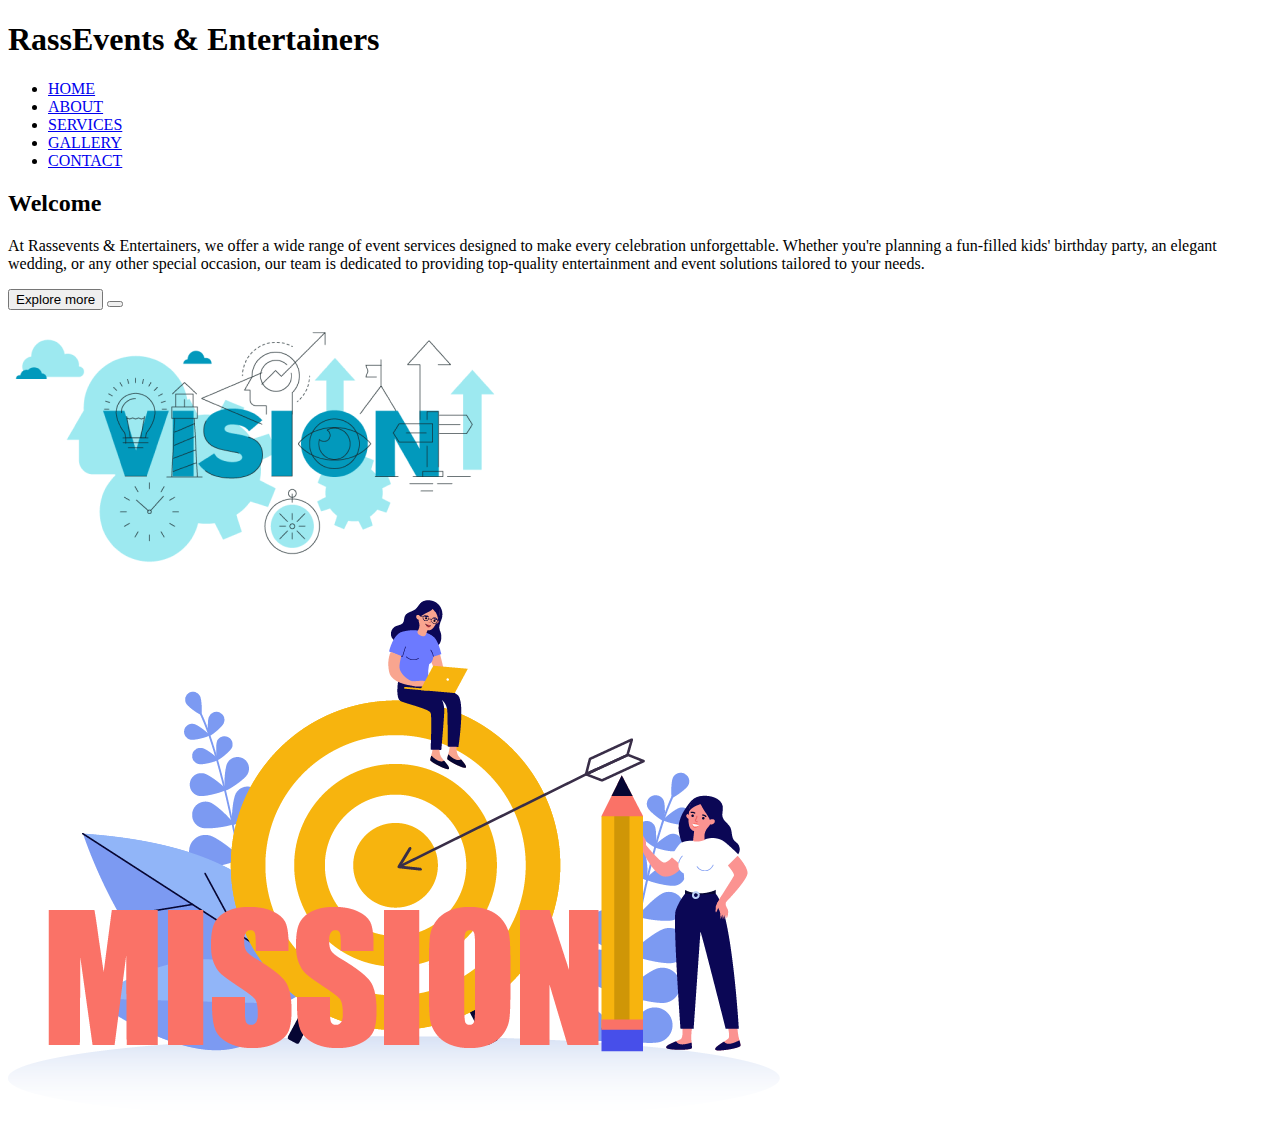
==== asgn2_github/asgn2/about.html @ 81dbcbf3 "Add files via upload" ====
<!DOCTYPE html>
<html lang="en">
<meta charset="UTF-8">
<title>About Us</title>

<head>
    <link rel="stylesheet" href="css/styles.css">
</head>

<body>
    <header>
        <h1>RassEvents & Entertainers</h1>
        <nav>
            <ul>
                <li><a href="home.html">HOME</a></li>
                <li><a href="about.html">ABOUT</a></li>
                <li><a href="service.html">SERVICES</a></li>
                <li><a href="gallery.html">GALLERY</a></li>
                <li><a href="contact.html">CONTACT</a></li>
            </ul>
        </nav>
    </header>
    <div class="companyBackground">
        <h2>Welcome</h2>
        <p>
            At Rassevents & Entertainers, we offer a wide range of event services designed to make every celebration
            unforgettable. Whether you're planning a fun-filled kids' birthday party, an elegant wedding, or any other
            special occasion, our team is dedicated to providing top-quality entertainment and event solutions tailored
            to your needs.
        </p>
        <a id="vission">
            <button class="button button1">Explore more</button>
        </a>
        <button>

        </button>
    </div>
    <div class="parent">
        <div class="vission">
            <img src="image/vision.png">

            <p></p><img src="image/mission.png">
            <p></p>

        </div>
    </div>
</body>

</html>
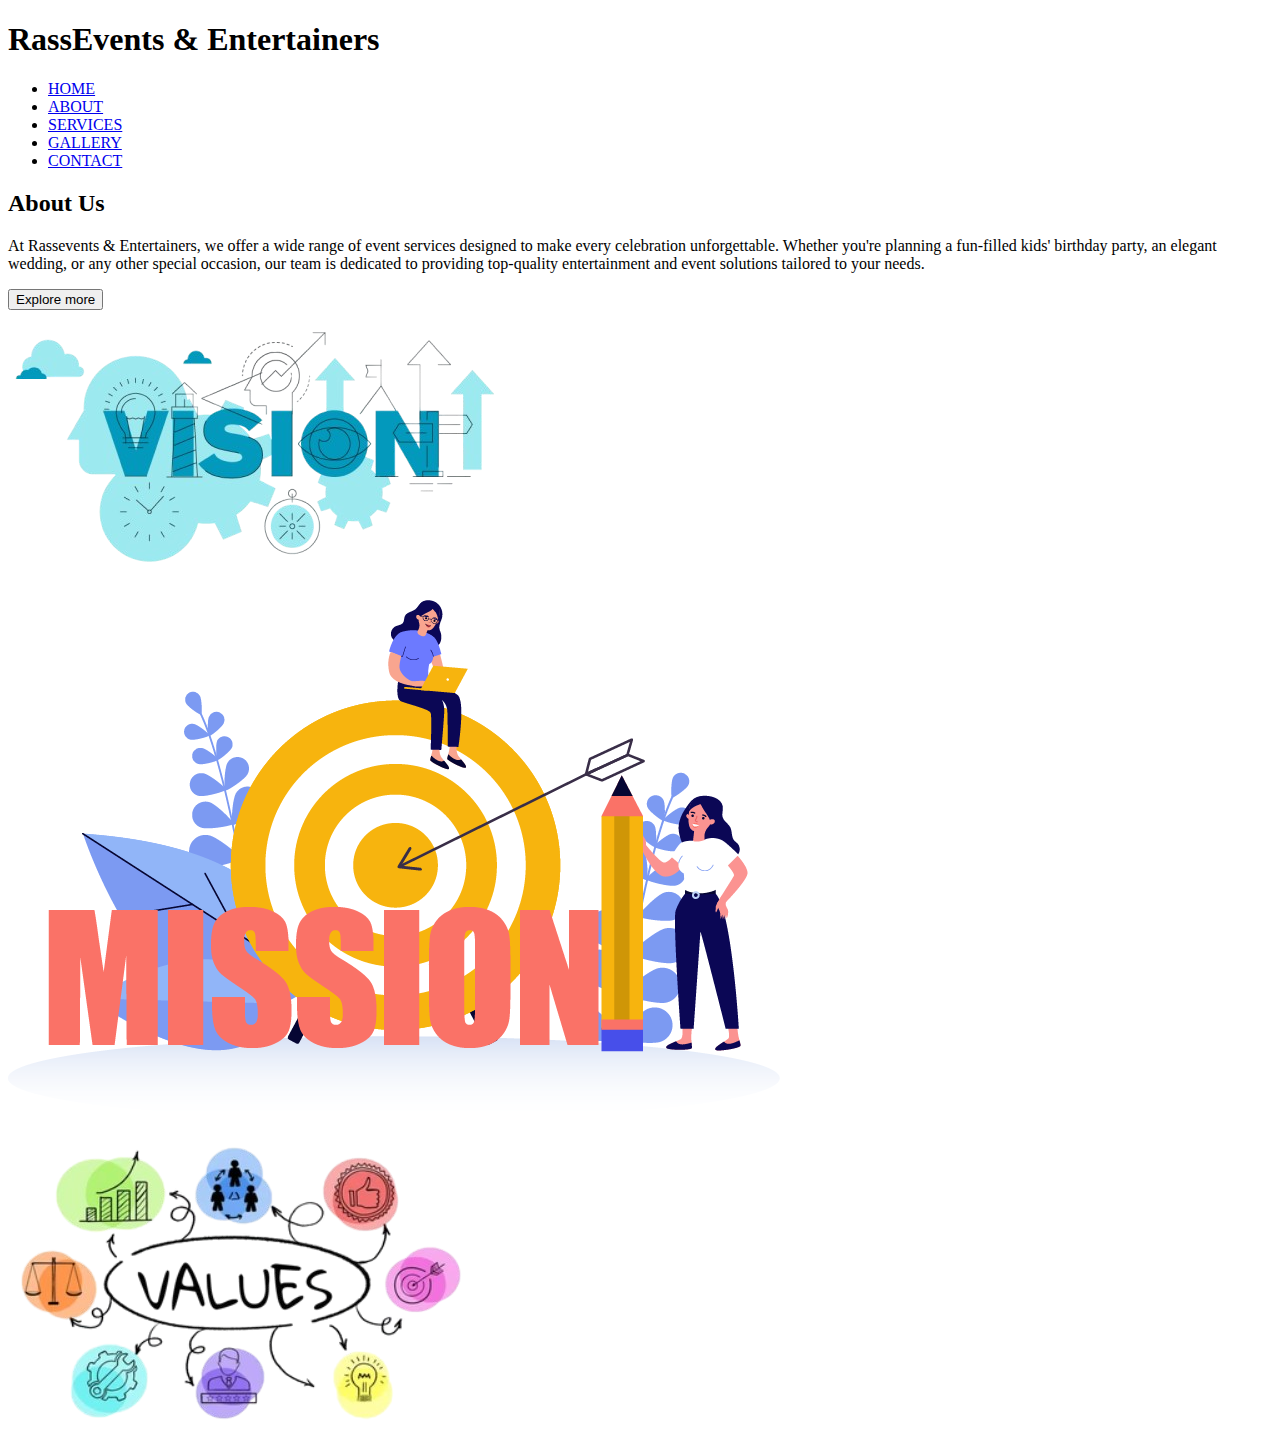
==== commit 34856ab8: "Add files via upload" ====
--- a/asgn2_github/asgn2/about.html
+++ b/asgn2_github/asgn2/about.html
@@ -21,7 +21,7 @@
         </nav>
     </header>
     <div class="companyBackground">
-        <h2>Welcome</h2>
+        <h2>About Us</h2>
         <p>
             At Rassevents & Entertainers, we offer a wide range of event services designed to make every celebration
             unforgettable. Whether you're planning a fun-filled kids' birthday party, an elegant wedding, or any other
@@ -31,17 +31,23 @@
         <a id="vission">
             <button class="button button1">Explore more</button>
         </a>
-        <button>
-
-        </button>
     </div>
     <div class="parent">
         <div class="vission">
             <img src="image/vision.png">
 
-            <p></p><img src="image/mission.png">
             <p></p>
 
+        </div>
+
+        <div class="mission">
+            <img src="image/mission.png">
+            <p></p>
+        </div>
+        
+        <div class="value">
+            <img src="image/values.png">
+            <p></p>
         </div>
     </div>
 </body>
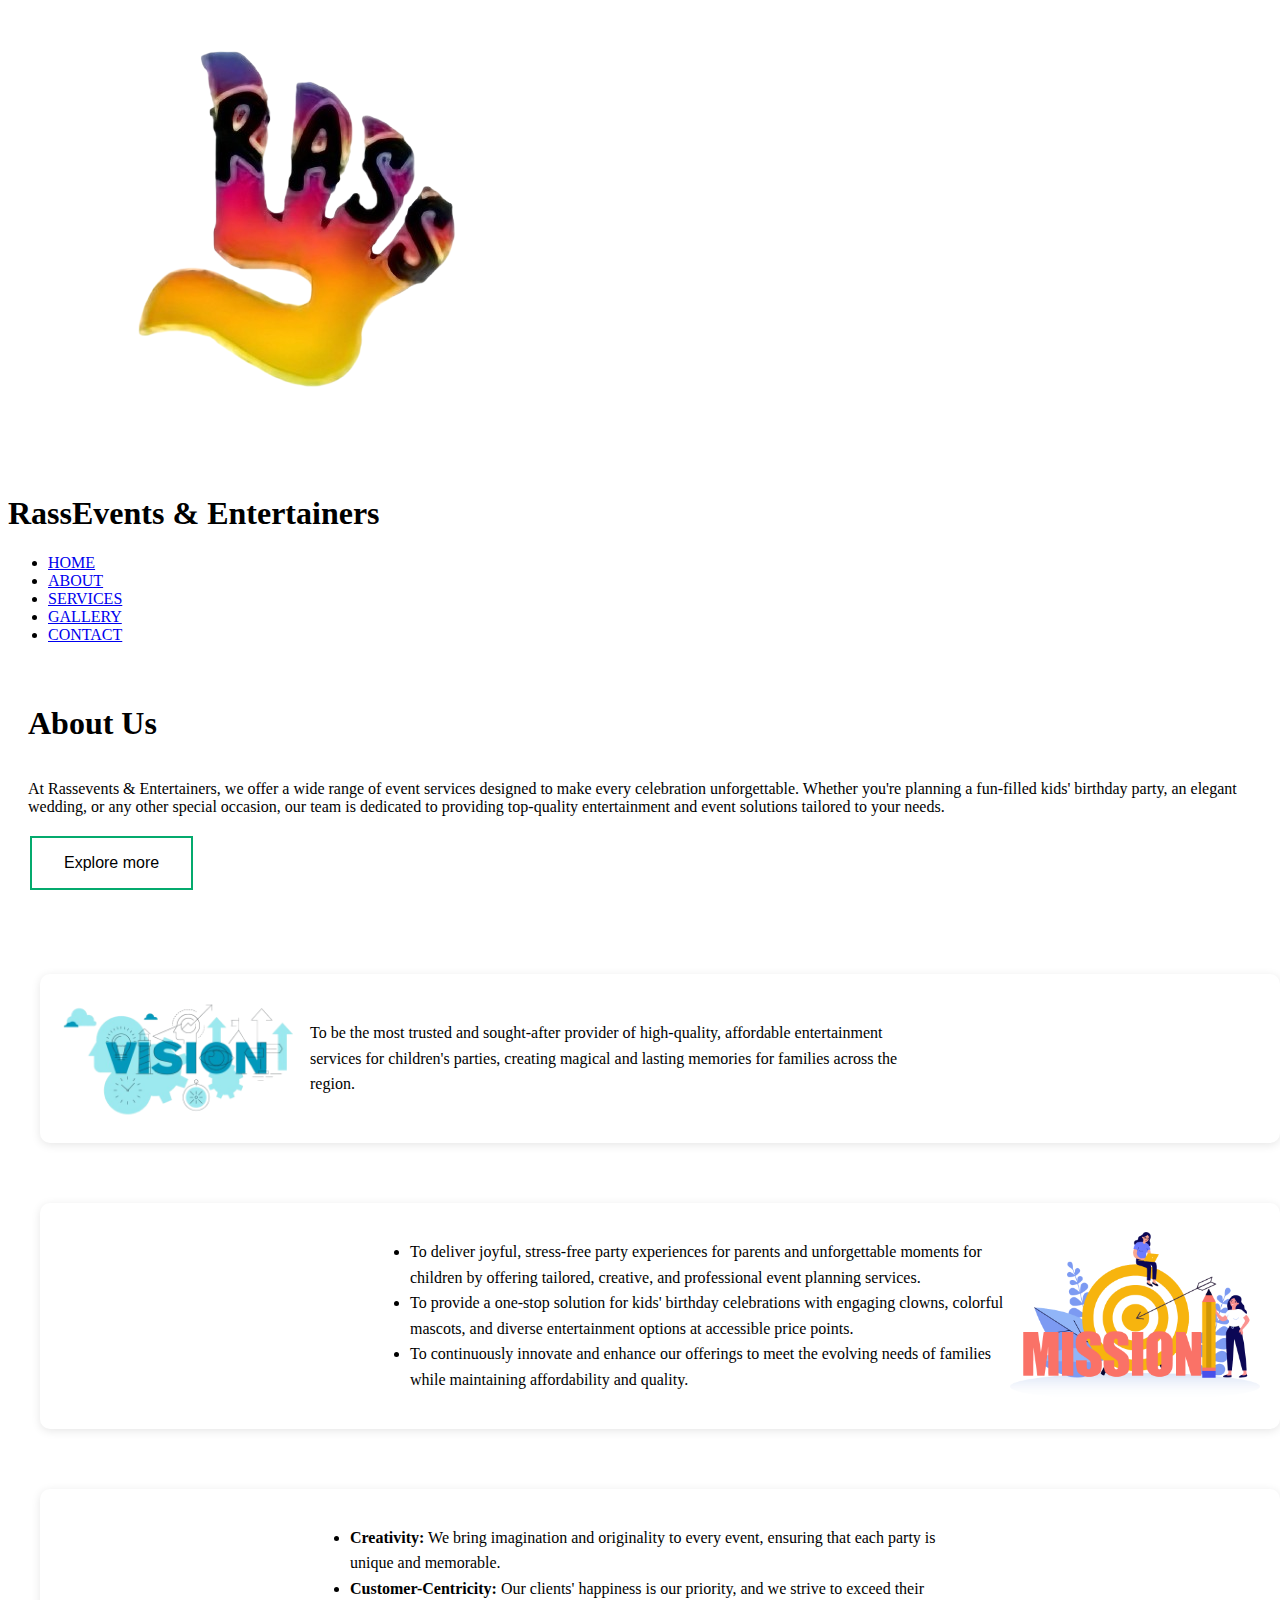
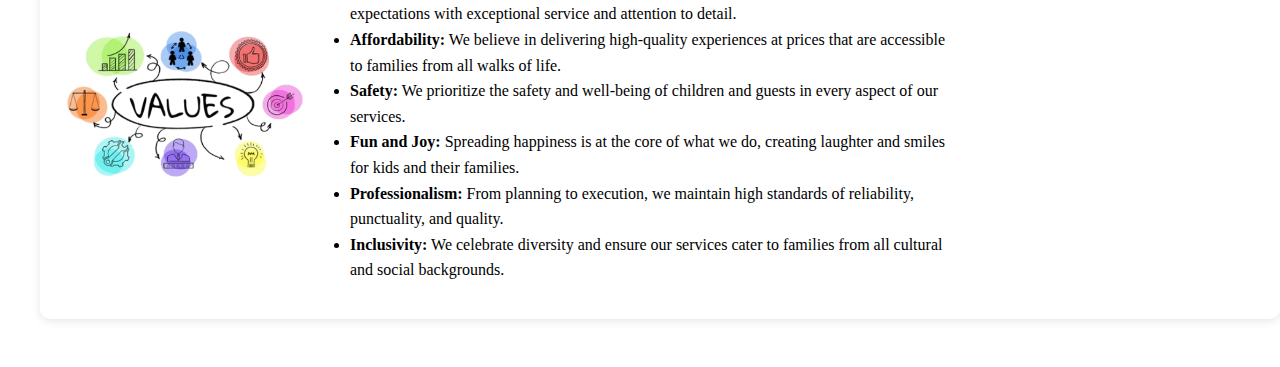
==== commit 26f298db: "Add files via upload" ====
--- a/asgn2_github/asgn2/about.html
+++ b/asgn2_github/asgn2/about.html
@@ -2,14 +2,111 @@
 <html lang="en">
 <meta charset="UTF-8">
 <title>About Us</title>
+<style>
+    .companyBackground {
+  display: flex;
+  flex-direction: column; 
+  align-items: flex-start; 
+  padding: 20px;
+  margin: 20px auto;
+  width: 100%;
+  max-width: var(--max-width);
+  background-image: url('image_About Background.png');
+  background-size: cover;
+  background-position: center;
+  border-radius: 10px;
+}
 
+
+.button {
+  border: none;
+  color: white;
+  padding: 16px 32px;
+  text-align: center;
+  text-decoration: none;
+  display: inline-block;
+  font-size: 16px;
+  margin: 4px 2px;
+  transition-duration: 0.4s;
+  cursor: pointer;
+}
+
+.button1 {
+  background-color: white;
+  color: black;
+  border: 2px solid #04AA6D;
+}
+
+.button1:hover {
+  background-color: #04AA6D;
+  color: white;
+}
+
+.parent {
+  display: grid;
+  grid-template-columns: 1fr;
+  grid-template-rows: repeat(3, auto);
+  gap: 20px;
+  padding: 20px;
+  max-width: 1200px;
+  margin: 0 auto;
+}
+
+.vision, .mission, .value {
+  display: flex;
+  align-items: center;
+  padding: 20px;
+  margin: 20px auto;
+  width: 100%;
+  max-width: var(--max-width);
+  border-radius: 10px;
+  box-shadow: 0 2px 10px rgba(0, 0, 0, 0.1);
+}
+
+.vision {
+  flex-direction: row; 
+}
+
+.mission {
+  flex-direction: row-reverse; 
+}
+
+.value {
+  flex-direction: row; 
+}
+
+.vision img, .mission img, .value img {
+  width: 250px; 
+  height: auto;
+  border-radius: 10px;
+  animation: float 6s ease-in-out infinite;
+}
+
+@keyframes float {
+  0% {
+    transform: translateY(0px);
+  }
+  50% {
+    transform: translateY(-20px);
+  }
+  100% {
+    transform: translateY(0px);
+  }
+}
+
+.vision p, .mission ul, .value ul {
+  max-width: 600px;
+  line-height: 1.6;
+  text-align: left; 
+}
+</style>
 <head>
     <link rel="stylesheet" href="css/styles.css">
 </head>
 
 <body>
     <header>
-        <h1>RassEvents & Entertainers</h1>
+        <img src="image/logo.png"><h1>RassEvents & Entertainers</h1>
         <nav>
             <ul>
                 <li><a href="home.html">HOME</a></li>
@@ -21,35 +118,59 @@
         </nav>
     </header>
     <div class="companyBackground">
-        <h2>About Us</h2>
+        <h1>About Us</h1>
         <p>
             At Rassevents & Entertainers, we offer a wide range of event services designed to make every celebration
             unforgettable. Whether you're planning a fun-filled kids' birthday party, an elegant wedding, or any other
             special occasion, our team is dedicated to providing top-quality entertainment and event solutions tailored
             to your needs.
         </p>
-        <a id="vission">
+        <a id="vision">
             <button class="button button1">Explore more</button>
         </a>
     </div>
+
     <div class="parent">
-        <div class="vission">
-            <img src="image/vision.png">
-
-            <p></p>
-
+        <div class="vision">
+            <img src="image/vision.png" alt="Vision">
+            <p>To be the most trusted and sought-after provider of high-quality, affordable entertainment services for
+                children's parties, creating magical and lasting memories for families across the region.
+            </p>
         </div>
 
         <div class="mission">
-            <img src="image/mission.png">
-            <p></p>
+            <img src="image/mission.png" alt="Mission">
+            <ul>
+                <li>To deliver joyful, stress-free party experiences for parents and unforgettable moments for children
+                    by offering tailored, creative, and professional event planning services.</li>
+                <li>To provide a one-stop solution for kids' birthday celebrations with engaging clowns, colorful
+                    mascots, and diverse entertainment options at accessible price points.</li>
+                <li>To continuously innovate and enhance our offerings to meet the evolving needs of families while
+                    maintaining affordability and quality.</li>
+            </ul>
         </div>
-        
+
         <div class="value">
-            <img src="image/values.png">
-            <p></p>
+            <img src="image/values.png" alt="Values">
+            <ul>
+                <li><strong>Creativity:</strong> We bring imagination and originality to every event, ensuring that each
+                    party is unique and memorable.</li>
+                <li><strong>Customer-Centricity:</strong> Our clients' happiness is our priority, and we strive to
+                    exceed their expectations with exceptional service and attention to detail.</li>
+                <li><strong>Affordability:</strong> We believe in delivering high-quality experiences at prices that are
+                    accessible to families from all walks of life.</li>
+                <li><strong>Safety:</strong> We prioritize the safety and well-being of children and guests in every
+                    aspect of our services.</li>
+                <li><strong>Fun and Joy:</strong> Spreading happiness is at the core of what we do, creating laughter
+                    and smiles for kids and their families.</li>
+                <li><strong>Professionalism:</strong> From planning to execution, we maintain high standards of
+                    reliability, punctuality, and quality.</li>
+                <li><strong>Inclusivity:</strong> We celebrate diversity and ensure our services cater to families from
+                    all cultural and social backgrounds.</li>
+            </ul>
         </div>
     </div>
+
 </body>
 
 </html>